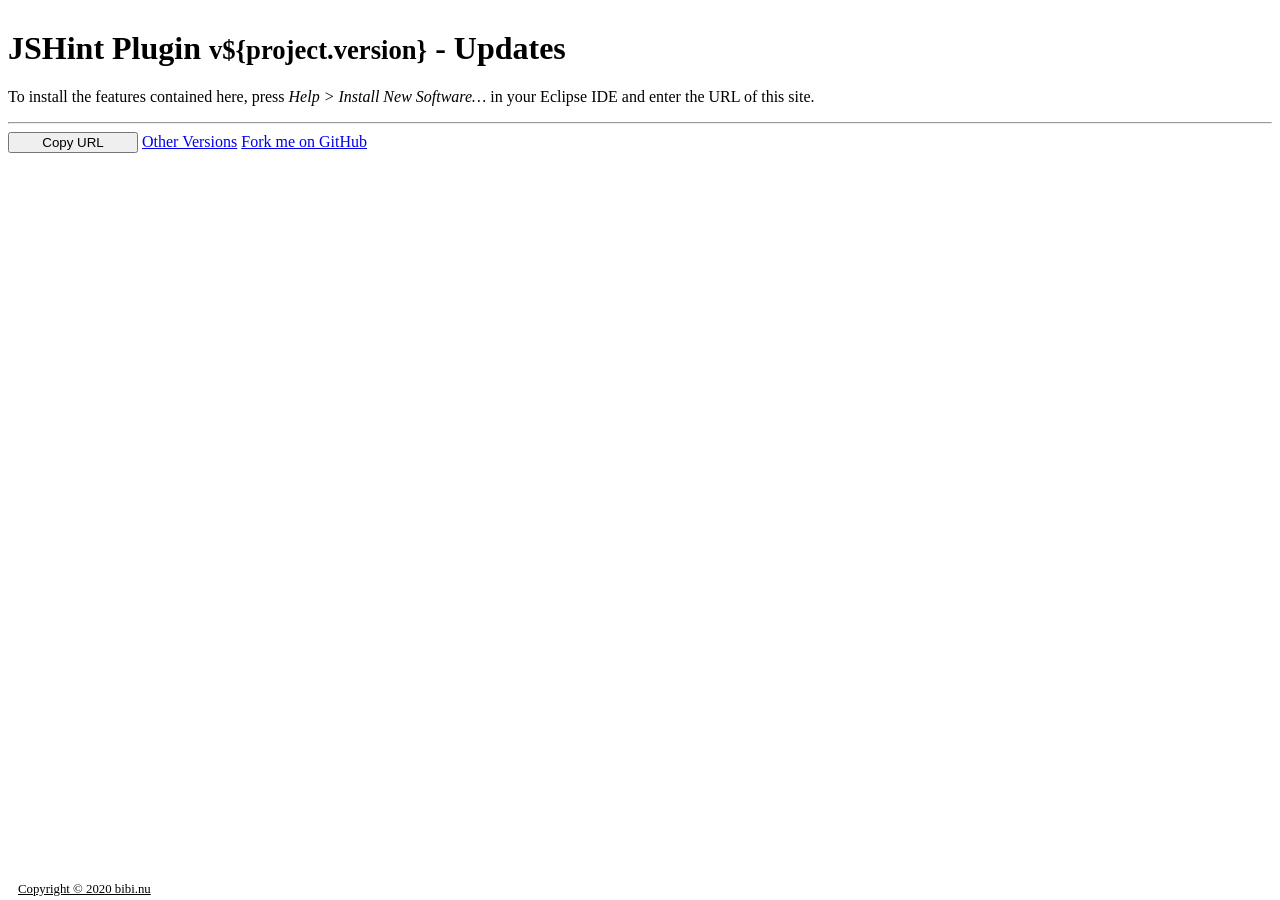
==== com.eclipsesource.jshint.repository/html/version/index.html @ 2b64d7d8 "Added update site." ====
<!DOCTYPE html>
<html lang="en" prefix="og: http://ogp.me/ns#">
<head>
    <title>JSHint Plugin - Updates</title>
    <meta charset="UTF-8">
    <meta name="viewport" content="width=device-width, initial-scale=1, shrink-to-fit=no">
    <meta name="copyright" content="Copyright (c) 2020 bibi.nu. All rights reserved." />
    <meta name="referrer" content="same-origin">
    <meta property="og:type" content="website">
    <meta property="og:title" content="JSHint Plugin - Updates">
    <meta property="og:description" content="Update site for the Eclipse IDE.">
    <link rel="icon" type="image/png" href="../icon.png">
    <link rel="stylesheet" href="https://assets.bibi.nu/development/public/js/vendor/twitter-bootstrap/css/bootstrap.css">
    <link rel="stylesheet" href="../style.css">
</head>
<body>
    <div class="container">
        <h1>JSHint Plugin  <small class="text-muted">v${project.version}</small> - Updates</h1>
        <p>To install the features contained here, press <em>Help &gt; Install New Software…</em> in your Eclipse IDE and enter the URL of this site.</p>
        <hr>
        <div class="row">
            <div class="col">
                <button class="btn btn-success btn-form btn-sm mb-2" onclick="copyURLtoClipboard()">Copy URL</button>                
                <a class="btn btn-secondary btn-form btn-sm mb-2" href="../index.html">Other Versions</a>
                <a class="btn btn-primary btn-form btn-sm mb-2" href="https://github.com/laurentmuller/jshint-eclipse" target="_blank">Fork me on GitHub</a>            
            </div>
        </div>
    </div>
    <footer class="footer">
        <div class="text-right">
            <a href="https://www.bibi.nu" target="_blank">Copyright © 2020 bibi.nu</a>
        </div>
    </footer>
    <noscript>Your browser does not support JavaScript!</noscript>
    <script src="https://assets.bibi.nu/development/public/js/vendor/jquery/jquery.js"></script>
    <script src="https://assets.bibi.nu/development/public/js/vendor/twitter-bootstrap/js/bootstrap.bundle.js"></script>
    <script src="../index.js"></script>
</body>
</html>
---- com.eclipsesource.jshint.repository/html/style.css ----
html {
  position: relative;
  min-height: 100%;
}

body {
  margin-top: 30px;
  margin-bottom: 30px;
}

.footer {
  bottom: 0;
  width: 100%;
  font-size: 0.8rem;
  padding: 3px 10px;
  position: absolute;
  background-color: var(--gray);
}

.footer a {
  color: var(--white);
}

.footer a:hover {
  text-decoration: underline;
}

.btn-form {
  min-width: 130px;
}
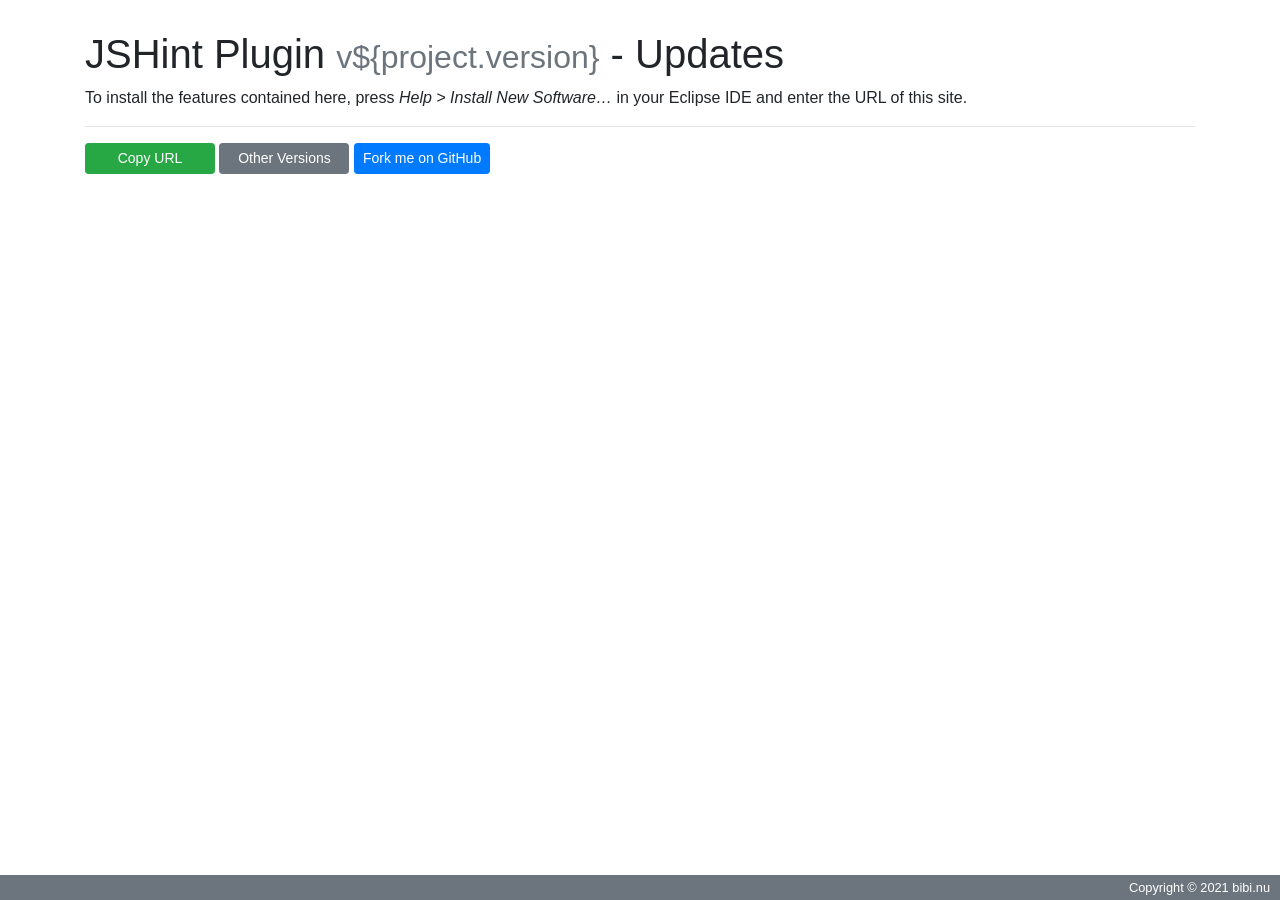
==== commit c50f1058: "Updated JSHint to version 2.13.1." ====
--- a/com.eclipsesource.jshint.repository/html/version/index.html
+++ b/com.eclipsesource.jshint.repository/html/version/index.html
@@ -10,7 +10,7 @@
     <meta property="og:title" content="JSHint Plugin - Updates">
     <meta property="og:description" content="Update site for the Eclipse IDE.">
     <link rel="icon" type="image/png" href="../icon.png">
-    <link rel="stylesheet" href="https://assets.bibi.nu/development/public/js/vendor/twitter-bootstrap/css/bootstrap.css">
+    <link rel="stylesheet" href="https://cdn.jsdelivr.net/npm/bootstrap@4.6.0/dist/css/bootstrap.min.css" integrity="sha384-B0vP5xmATw1+K9KRQjQERJvTumQW0nPEzvF6L/Z6nronJ3oUOFUFpCjEUQouq2+l" crossorigin="anonymous">
     <link rel="stylesheet" href="../style.css">
 </head>
 <body>
@@ -20,20 +20,20 @@
         <hr>
         <div class="row">
             <div class="col">
-                <button class="btn btn-success btn-form btn-sm mb-2" onclick="copyURLtoClipboard()">Copy URL</button>                
+                <button class="btn btn-success btn-form btn-sm mb-2" onclick="copyURLtoClipboard()">Copy URL</button>
                 <a class="btn btn-secondary btn-form btn-sm mb-2" href="../index.html">Other Versions</a>
-                <a class="btn btn-primary btn-form btn-sm mb-2" href="https://github.com/laurentmuller/jshint-eclipse" target="_blank">Fork me on GitHub</a>            
+                <a class="btn btn-primary btn-form btn-sm mb-2" href="https://github.com/laurentmuller/jshint-eclipse" target="_blank">Fork me on GitHub</a>
             </div>
         </div>
     </div>
     <footer class="footer">
         <div class="text-right">
-            <a href="https://www.bibi.nu" target="_blank">Copyright © 2020 bibi.nu</a>
+            <a href="https://www.bibi.nu" target="_blank">Copyright © 2021 bibi.nu</a>
         </div>
     </footer>
     <noscript>Your browser does not support JavaScript!</noscript>
-    <script src="https://assets.bibi.nu/development/public/js/vendor/jquery/jquery.js"></script>
-    <script src="https://assets.bibi.nu/development/public/js/vendor/twitter-bootstrap/js/bootstrap.bundle.js"></script>
+    <script src="https://code.jquery.com/jquery-3.5.1.slim.min.js" integrity="sha384-DfXdz2htPH0lsSSs5nCTpuj/zy4C+OGpamoFVy38MVBnE+IbbVYUew+OrCXaRkfj" crossorigin="anonymous"></script>
+    <script src="https://cdn.jsdelivr.net/npm/bootstrap@4.6.0/dist/js/bootstrap.bundle.min.js" integrity="sha384-Piv4xVNRyMGpqkS2by6br4gNJ7DXjqk09RmUpJ8jgGtD7zP9yug3goQfGII0yAns" crossorigin="anonymous"></script>
     <script src="../index.js"></script>
 </body>
 </html>
